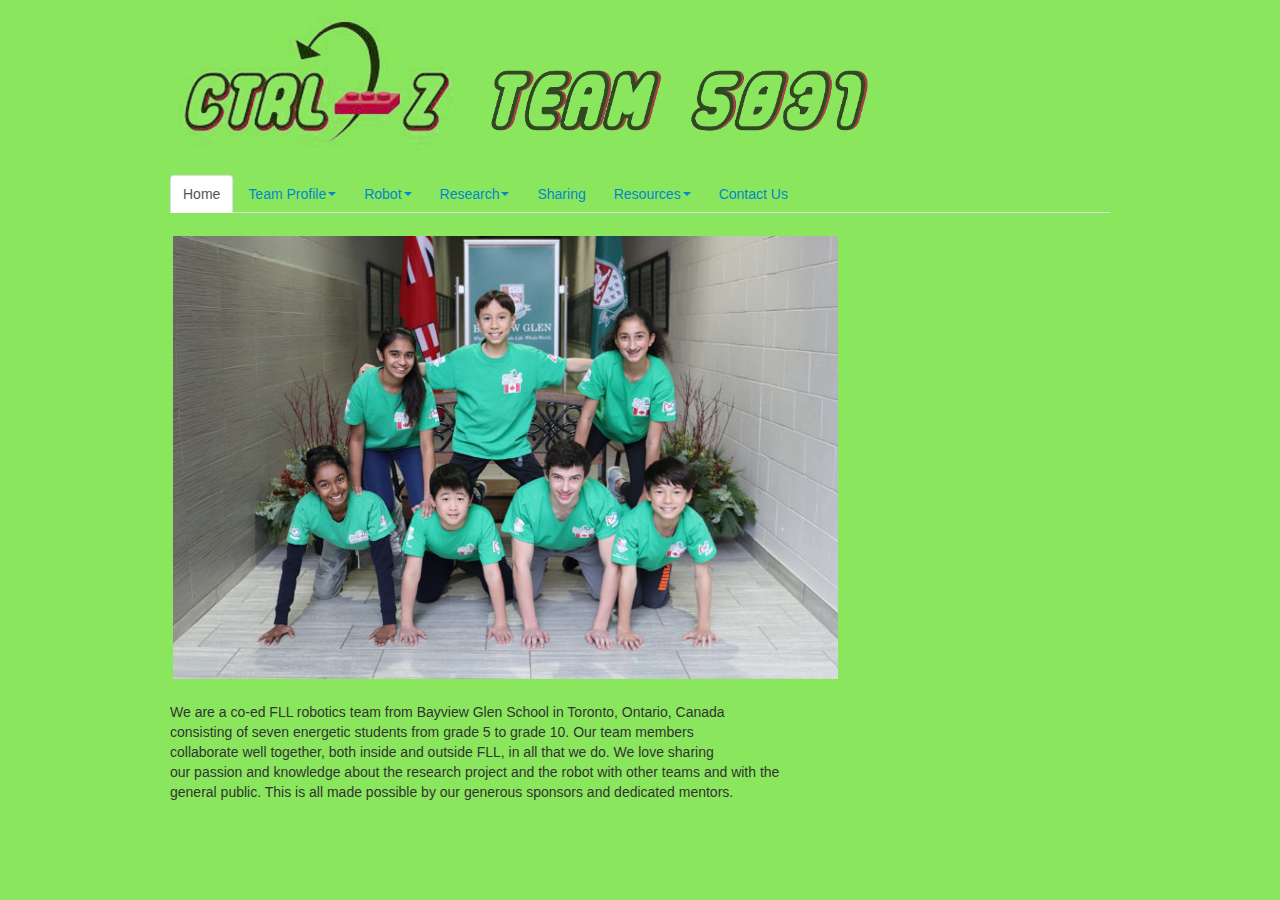
==== index.html @ bc2e9ef8 "mainpic" ====
<!DOCTYPE html>
<html>
<head>
	<title>Ctrl-Z</title>
	<meta charset="utf-8">
    <meta name="viewport" content="width=device-width, initial-scale=1">
	<link rel="stylesheet" href="bootstrap/css/bootstrap.min.css">
	<link rel="stylesheet" type="text/css" href="mystyle.css">
</head>
<body>
	<div class="container">
		<img src = "images/combined_logo2.png"></img>
	</div>
	
	<!-- menu -->
    <div class="container">
      <ul class="nav nav-tabs">
	  
        <li class="active">
			<a href="index.html">Home</a>
		</li>
		 
		 <li class="dropdown">
			<a class="dropdown-toggle" data-toggle="dropdown" href="#">Team Profile<span class="caret"></span></a>
			<ul class="dropdown-menu">
				<li><a href="members.html">Members</a></li>
				<li><a href="mentors.html">Coaches and Mentors</a></li>
			</ul>
        </li>
		
		<li class="dropdown">
			<a class="dropdown-toggle" data-toggle="dropdown" href="#">Robot<span class="caret"></span></a>
			<ul class="dropdown-menu">
				<li><a href="design.html">Design</a></li>
				<li><a href="strategy.html">Strategy</a></li>
				<li><a href="programming.html">Programming</a></li>
				<!--<li><a href="build.html">Building Instructions</a></li> -->
			</ul>
        </li>
       
	   <li class="dropdown">
			<a class="dropdown-toggle" data-toggle="dropdown" href="#">Research<span class="caret"></span></a>
			<ul class="dropdown-menu">
				<li><a href="solution.html">Solution</a></li>
				<li><a href="experts.html">Experts</a></li>    
				<li><a href="expertnotes.html">Expert Notes</a></li>
				<li><a href="articles.html">Selected Academic Research</a></li>
				<li><a href="references.html">References</a></li>
				<li><a href="project_brochure.pdf" target="_blank">Project Brochure</a></li>
			</ul>
		</li>
		
		<li>
			<a href="events.html">Sharing</a>
        </li>

       <li class="dropdown">
			<a class="dropdown-toggle" data-toggle="dropdown" href="#">Resources<span class="caret"></span></a>
			<ul class="dropdown-menu">
				<li><a href = "http://www.firstlegoleague.org/challenge" target="_blank">HydroDynamics Challenge</a></li>
				<li><a href = "fll/TheRobotGameRules.pdf" target="_blank">Latest rule updates - merged</a></li>   
 				<li><a href = "http://flltournament.com/Scoresheet.aspx?CID=34" target="_blank">Score Calculator</a></li>
				<li><a href = "http://home.ican.net/~686280/index.html" target="_blank">Natures Fury website</a></li>
				<li><a href = "http://fllctrlz.github.io/world_class/index.html" target="_blank">World Class website</a></li>
				<li><a href = "http://fllctrlz.github.io/trash_trek/index.html" target="_blank">Trash Trek website</a></li>
				<li><a href = "http://fllctrlz.github.io/animal_allies/index.html" target="_blank">Animal Allies website</a></li>
			</ul>
        </li>

		<li>
			<a href="contact.html">Contact Us</a>
        </li>			
	
	</ul>
	
	</div>
    <!-- end of menu -->


	<div class="container">
		
		<img src="images/land2.jpg"  style="width:665px; height: 443px; float:left; padding:3px"></img>
		<!--
		<img src="images/sponsors/rubinet3.jpg" class="sponsorshort"></img>
		<img src="images/sponsors/qualcomm2.jpg" class="sponsor"></img>
		<img src="images/sponsors/pac.jpg" class="sponsorlong"></img>
		-->	
		<p style="float:left;">
			<br>
			We are a co-ed FLL robotics team from Bayview Glen School in Toronto, Ontario, Canada <br>
			consisting of seven energetic students from grade 5 to grade 10.  Our team members <br> collaborate well together,
			both inside and outside FLL, in all that we do. We love sharing <br> our passion and knowledge about the
			research project and the robot with other teams and with the <br> general public. This is all made possible by our 
			generous sponsors and dedicated mentors.
			<br>
			<br>			
		</p>
<!--
<h2 align=right>Number Of Visits</h2>
<div align=right><a href='https://www.counter12.com'><img src='https://www.counter12.com/img-C00yW5cW2DZaWWYC-61.gif' border='0' alt='conter12'></a><script type='text/javascript' src='https://www.counter12.com/ad.js?id=C00yW5cW2DZaWWYC'></script></div>
-->
	</div>	
	<script src="jquery/jquery-1.11.1.min.js"></script>
	<script src="bootstrap/js/bootstrap.min.js"></script>
	</body>
</html>
---- mystyle.css ----
body {
	background-color:#8AE65C
}
img.small_img {
	margin-top: 5px;
	margin-bottom: 5px;
	margin-right: 5px;
	margin-left: 5px;
	width:280px;
	height:210px;
}

img.big_img {
	margin-top: 5px;
	margin-bottom: 5px;
	margin-right: 5px;
	margin-left: 5px;
	width:560px;
	height:420px;
}

img.xl_img {
	margin-top: 5px;
	margin-bottom: 5px;
	margin-right: 5px;
	margin-left: 5px;
	width:800px;
	height:600px;
}

img.ctv {
	margin-top: 5px;
	margin-bottom: 5px;
	margin-right: 5px;
	margin-left: 5px;
	width:426px;
	height:231px;
}

img.ctv2 {
	margin-top: 5px;
	margin-bottom: 5px;
	margin-right: 5px;
	margin-left: 5px;
	width:656px;
	height:376px;
}

img.small_img_vertical {
	margin-top: 5px;
	margin-bottom: 5px;
	margin-right: 5px;
	margin-left: 5px;
	width:210px;
	height:280px;
}

img.extra_wide {
	margin-top: 5px;
	margin-bottom: 5px;
	margin-right: 5px;
	margin-left: 5px;
	width:991px;
	height:297px;
}

img.ultra_wide {
	margin-top: 5px;
	margin-bottom: 5px;
	margin-right: 5px;
	margin-left: 5px;
	width:1010px;
	height:189px;
}

img.portrait {
	width:57px;
	height:85px;
}

img.vertical_img {
	margin-top: 5px;
	margin-bottom: 5px;
	margin-right: 5px;
	margin-left: 5px;
	width:400px;
	height:682px;
}

img.img_robot {
	margin-top: 5px;
	margin-bottom: 5px;
	margin-right: 5px;
	margin-left: 5px;
	width:420px;
	height:315px;
}

img.img_zones {
	margin-top: 5px;
	margin-bottom: 5px;
	margin-right: 5px;
	margin-left: 5px;
	width:800px;
	height:388px;
}


img.attachemnt_img {
	margin-top: 5px;
	margin-bottom: 5px;
	margin-right: 5px;
	margin-left: 5px;
	width:400px;
	height:266px;
}


img.sponsor {
	width:337px; 
	height:140px; 
	padding:4px;
}

img.sponsorshort {
	width:337px; 
	height:110px; 
	padding:4px;
}

img.sponsorlong {
	width:337px; 
	height:195px; 
	padding:4px;
}


img.nasa1 {
	margin-top: 5px;
	margin-bottom: 5px;
	margin-right: 5px;
	margin-left: 5px;
	width:600px;
	height:600px;
}


img.nasa2 {
	margin-top: 5px;
	margin-bottom: 5px;
	margin-right: 5px;
	margin-left: 5px;
	width:800px;
	height:2100px;
}

img.nasa3 {
	margin-top: 5px;
	margin-bottom: 5px;
	margin-right: 5px;
	margin-left: 5px;
	width:600px;
	height:1100px;
}

img.ss
{
 	margin-top: 5px;
	margin-bottom: 5px;
	margin-right: 5px;
	margin-left: 5px;
}

td.tick-border {
	border: 1px solid black;
}

th.tick-border {
	border: 1px solid black; 
}

img.img_buffalo {
	margin-top: 5px;
	margin-bottom: 5px;
	margin-right: 5px;
	margin-left: 5px;
	width:868px;
	height:222px;
}

img.img_team {
	margin-top: 5px;
	margin-bottom: 5px;
	margin-right: 5px;
	margin-left: 5px;
	width:590px;
	height:510px;
	float:left;
}


#problem {
	line-height:30px;
}
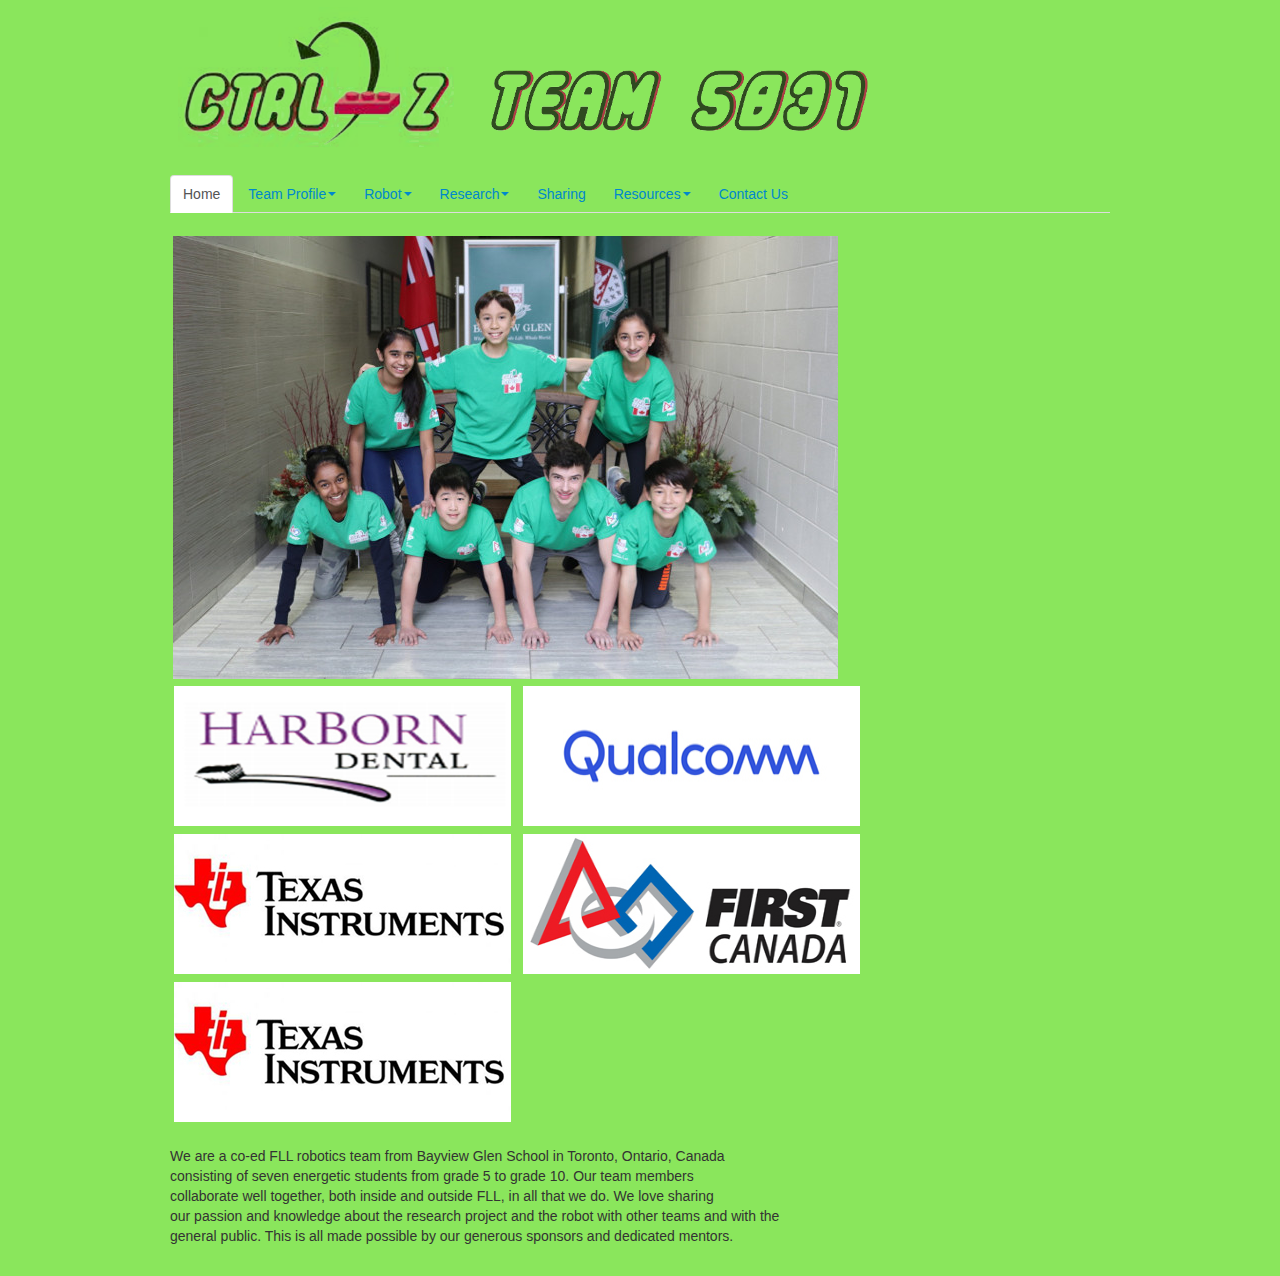
==== commit cb81244c: "4/5 Sponsors on Website" ====
--- a/index.html
+++ b/index.html
@@ -57,13 +57,14 @@
        <li class="dropdown">
 			<a class="dropdown-toggle" data-toggle="dropdown" href="#">Resources<span class="caret"></span></a>
 			<ul class="dropdown-menu">
-				<li><a href = "http://www.firstlegoleague.org/challenge" target="_blank">HydroDynamics Challenge</a></li>
-				<li><a href = "fll/TheRobotGameRules.pdf" target="_blank">Latest rule updates - merged</a></li>   
- 				<li><a href = "http://flltournament.com/Scoresheet.aspx?CID=34" target="_blank">Score Calculator</a></li>
+				<li><a href = "http://www.firstlegoleague.org/challenge" target="_blank">Into Orbit Challenge</a></li>
+				<!--<li><a href = "fll/TheRobotGameRules.pdf" target="_blank">Latest rule updates - merged</a></li>   -->
+ 				<li><a href = "http://flltournament.com/Scoresheet.aspx?CID=42" target="_blank">Score Calculator</a></li>
 				<li><a href = "http://home.ican.net/~686280/index.html" target="_blank">Natures Fury website</a></li>
 				<li><a href = "http://fllctrlz.github.io/world_class/index.html" target="_blank">World Class website</a></li>
 				<li><a href = "http://fllctrlz.github.io/trash_trek/index.html" target="_blank">Trash Trek website</a></li>
 				<li><a href = "http://fllctrlz.github.io/animal_allies/index.html" target="_blank">Animal Allies website</a></li>
+				<li><a href="http://fllctrlz.github.io/hydrodynamics/index.html" target="_blank">HydroDynamics website</a></li>
 			</ul>
         </li>
 
@@ -80,11 +81,13 @@
 	<div class="container">
 		
 		<img src="images/land2.jpg"  style="width:665px; height: 443px; float:left; padding:3px"></img>
-		<!--
-		<img src="images/sponsors/rubinet3.jpg" class="sponsorshort"></img>
-		<img src="images/sponsors/qualcomm2.jpg" class="sponsor"></img>
-		<img src="images/sponsors/pac.jpg" class="sponsorlong"></img>
-		-->	
+		
+		<img src="images/sponsors/harborn.jpg" class="sponsor"></img>
+		<img src="images/sponsors/qualcomm.jpg" class="sponsor"></img>
+		<img src="images/sponsors/texasinstruments.jpg" class="sponsor"></img>
+		<img src="images/sponsors/firstcanada.jpg" class="sponsor"></img>
+		<img src="images/sponsors/texasinstruments.jpg" class="sponsor"></img>
+		
 		<p style="float:left;">
 			<br>
 			We are a co-ed FLL robotics team from Bayview Glen School in Toronto, Ontario, Canada <br>
--- a/mystyle.css
+++ b/mystyle.css
@@ -18,6 +18,16 @@
 	width:560px;
 	height:420px;
 }
+
+img.big_img2 {
+	margin-top: 5px;
+	margin-bottom: 5px;
+	margin-right: 5px;
+	margin-left: 5px;
+	width:730px;
+	height:486px;
+}
+
 
 img.xl_img {
 	margin-top: 5px;
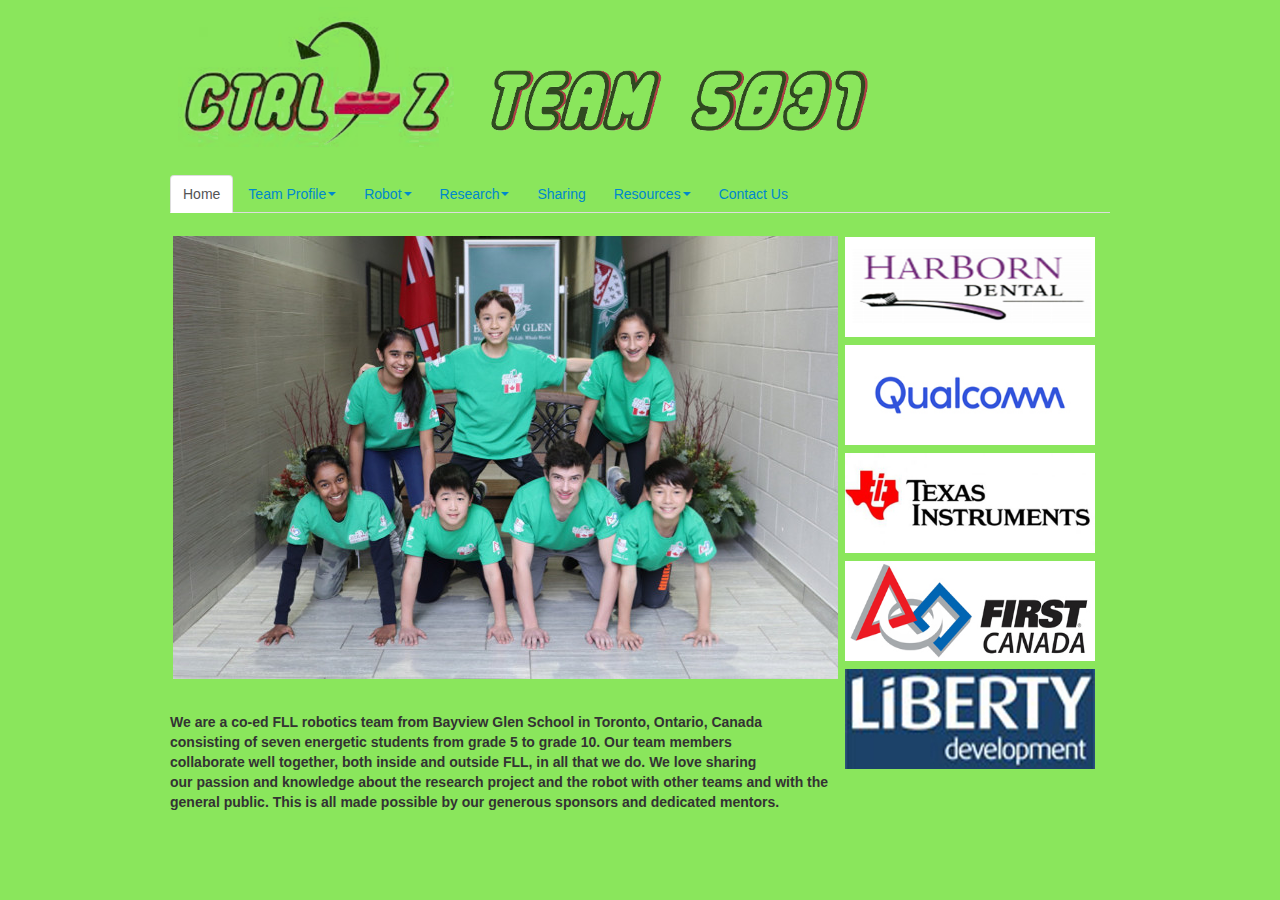
==== commit 91e7ea2e: "SPONSORS" ====
--- a/index.html
+++ b/index.html
@@ -80,24 +80,25 @@
 
 	<div class="container">
 		
-		<img src="images/land2.jpg"  style="width:665px; height: 443px; float:left; padding:3px"></img>
-		
-		<img src="images/sponsors/harborn.jpg" class="sponsor"></img>
-		<img src="images/sponsors/qualcomm.jpg" class="sponsor"></img>
-		<img src="images/sponsors/texasinstruments.jpg" class="sponsor"></img>
-		<img src="images/sponsors/firstcanada.jpg" class="sponsor"></img>
-		<img src="images/sponsors/texasinstruments.jpg" class="sponsor"></img>
-		
-		<p style="float:left;">
-			<br>
-			We are a co-ed FLL robotics team from Bayview Glen School in Toronto, Ontario, Canada <br>
-			consisting of seven energetic students from grade 5 to grade 10.  Our team members <br> collaborate well together,
-			both inside and outside FLL, in all that we do. We love sharing <br> our passion and knowledge about the
-			research project and the robot with other teams and with the <br> general public. This is all made possible by our 
-			generous sponsors and dedicated mentors.
-			<br>
-			<br>			
-		</p>
+		<img src="images/land2.jpg"  style="width: 665px; height: 443px; float:left; padding:3px"></img>
+
+		<h5 style="float:left;">
+				<br>
+				We are a co-ed FLL robotics team from Bayview Glen School in Toronto, Ontario, Canada <br>
+				consisting of seven energetic students from grade 5 to grade 10.  Our team members <br> collaborate well together,
+				both inside and outside FLL, in all that we do. We love sharing <br> our passion and knowledge about the
+				research project and the robot with other teams and with the <br> general public. This is all made possible by our 
+				generous sponsors and dedicated mentors.
+				<br>
+				<br>			
+					</h5>
+		<img src="images/sponsors/harborn.jpg" class="sponsorxs"></img>
+		<img src="images/sponsors/qualcomm.jpg" class="sponsorxs"></img>
+		<img src="images/sponsors/texasinstruments.jpg" class="sponsorxs"></img>
+		<img src="images/sponsors/firstcanada.jpg" class="sponsorxs"></img>
+		<img src="images/sponsors/liberty.jpg" class="sponsorxs"></img>
+
+
 <!--
 <h2 align=right>Number Of Visits</h2>
 <div align=right><a href='https://www.counter12.com'><img src='https://www.counter12.com/img-C00yW5cW2DZaWWYC-61.gif' border='0' alt='conter12'></a><script type='text/javascript' src='https://www.counter12.com/ad.js?id=C00yW5cW2DZaWWYC'></script></div>
--- a/mystyle.css
+++ b/mystyle.css
@@ -125,6 +125,11 @@
 	height:266px;
 }
 
+img.sponsorxs {
+	width:250px;
+	height:100px;
+	padding:4px;
+}
 
 img.sponsor {
 	width:337px; 
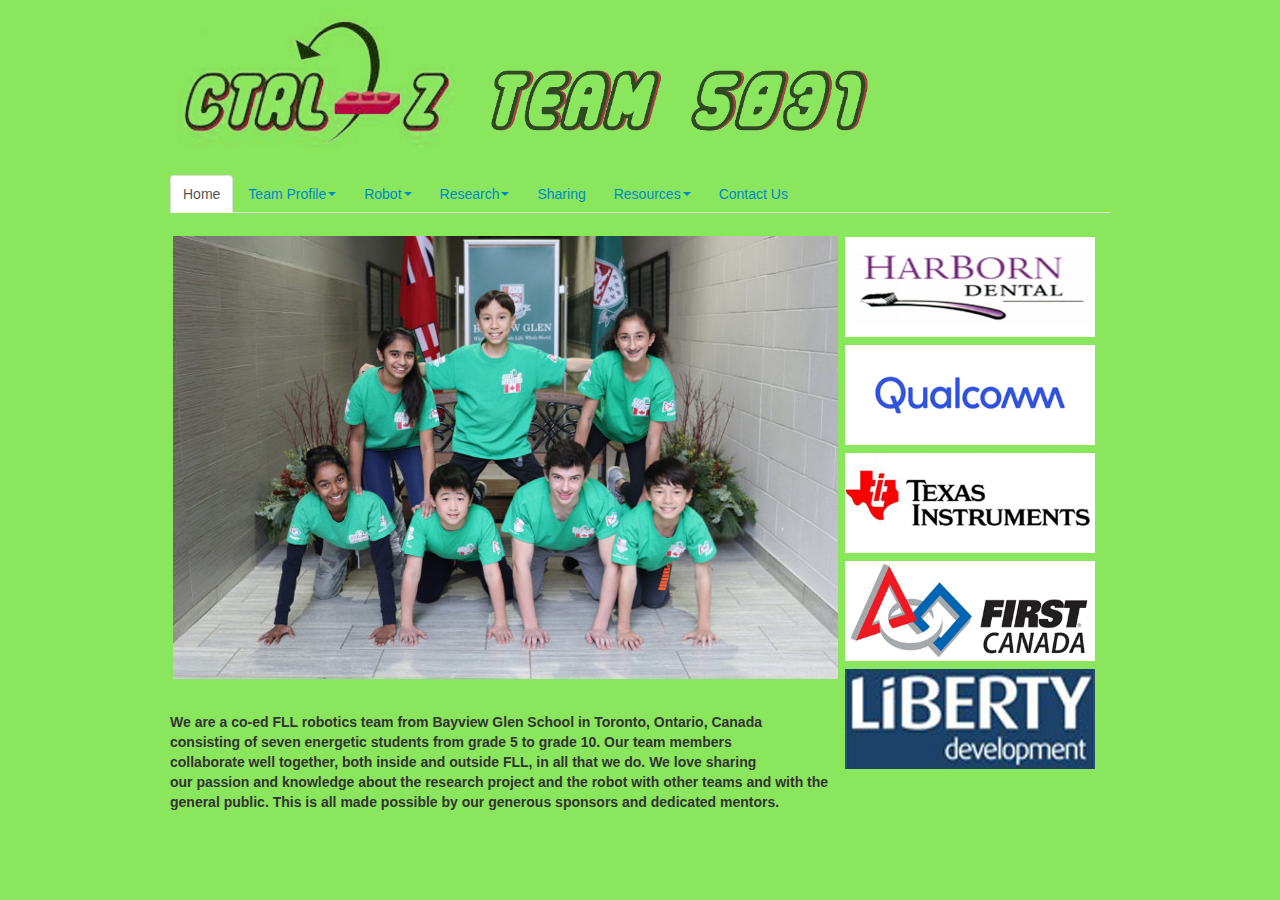
==== commit 714a2662: "edited nav abr" ====
--- a/index.html
+++ b/index.html
@@ -34,7 +34,7 @@
 				<li><a href="design.html">Design</a></li>
 				<li><a href="strategy.html">Strategy</a></li>
 				<li><a href="programming.html">Programming</a></li>
-				<!--<li><a href="build.html">Building Instructions</a></li> -->
+				<li><a href="build.html">Building Instructions</a></li> 
 			</ul>
         </li>
        
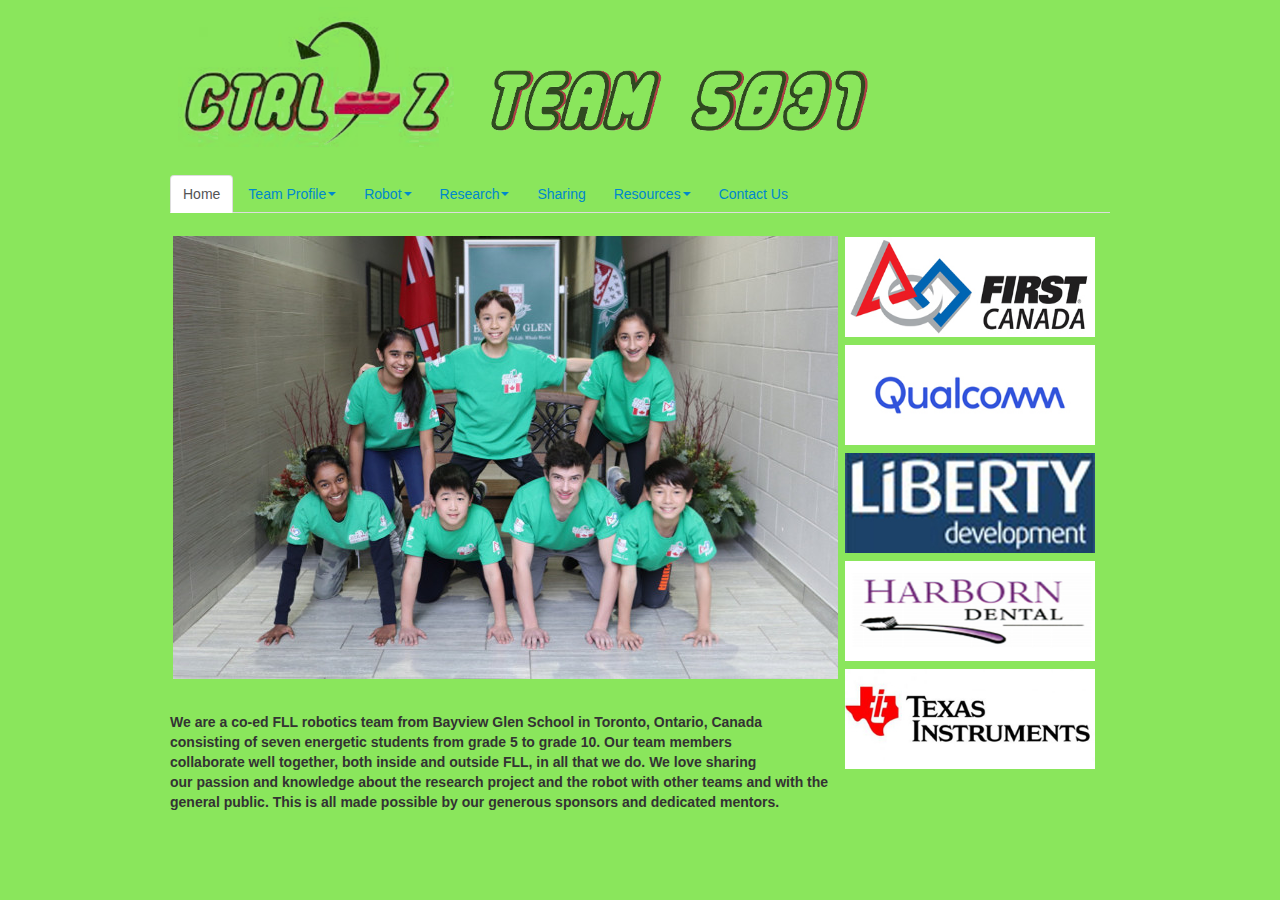
==== commit 080512e0: "small" ====
--- a/index.html
+++ b/index.html
@@ -92,11 +92,11 @@
 				<br>
 				<br>			
 					</h5>
+		<img src="images/sponsors/firstcanada.jpg" class="sponsorxs"></img>
+		<img src="images/sponsors/qualcomm.jpg" class="sponsorxs"></img>
+		<img src="images/sponsors/liberty.jpg" class="sponsorxs"></img>
 		<img src="images/sponsors/harborn.jpg" class="sponsorxs"></img>
-		<img src="images/sponsors/qualcomm.jpg" class="sponsorxs"></img>
 		<img src="images/sponsors/texasinstruments.jpg" class="sponsorxs"></img>
-		<img src="images/sponsors/firstcanada.jpg" class="sponsorxs"></img>
-		<img src="images/sponsors/liberty.jpg" class="sponsorxs"></img>
 
 
 <!--
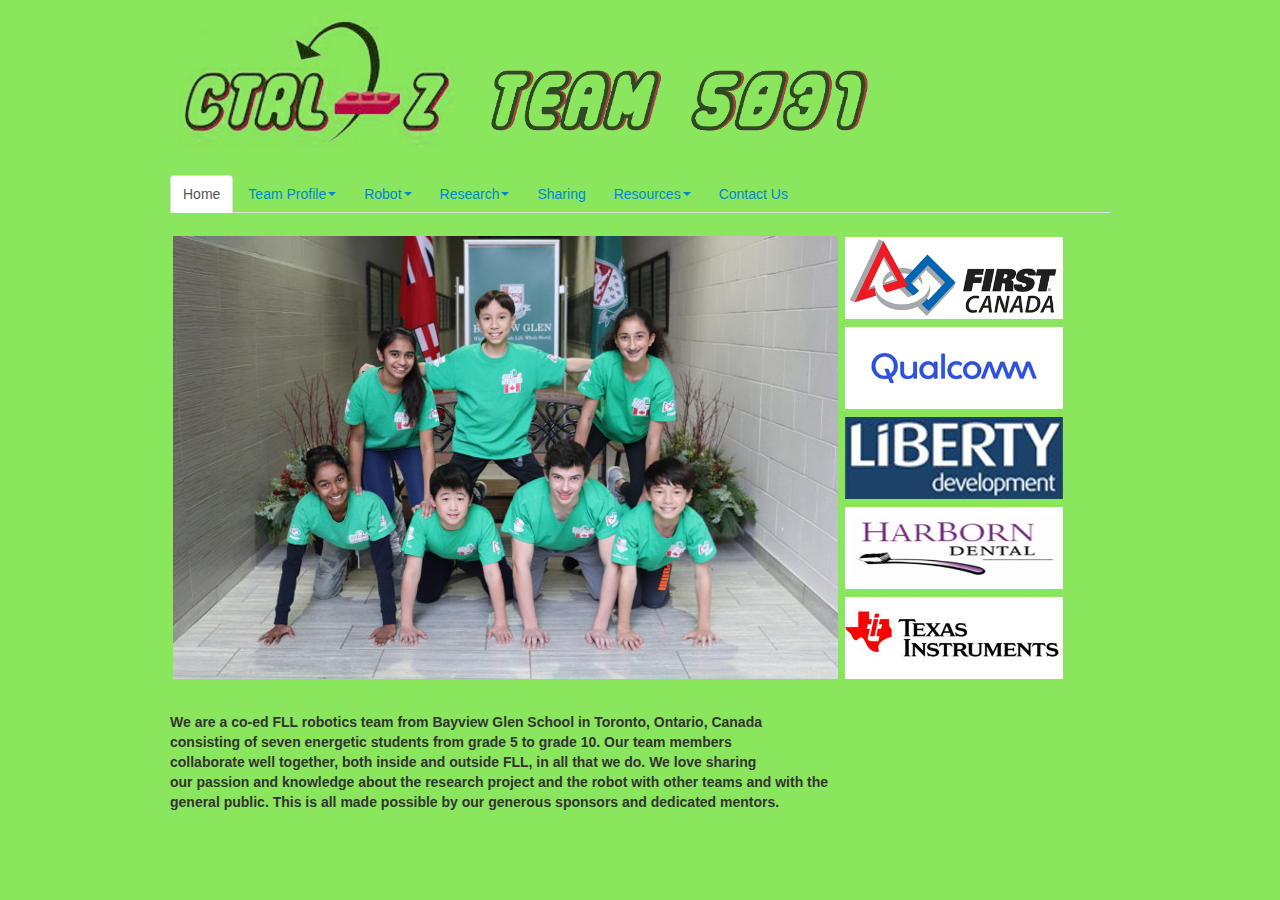
==== commit afd8aa48: "RobotBrochure" ====
--- a/index.html
+++ b/index.html
@@ -35,6 +35,7 @@
 				<li><a href="strategy.html">Strategy</a></li>
 				<li><a href="programming.html">Programming</a></li>
 				<li><a href="build.html">Building Instructions</a></li> 
+				<li><a href="robotBrochure.pdf" target="_blank">Robot Brochure</a></li>
 			</ul>
         </li>
        
--- a/mystyle.css
+++ b/mystyle.css
@@ -126,8 +126,8 @@
 }
 
 img.sponsorxs {
-	width:250px;
-	height:100px;
+	width:218px;
+	height:82px;
 	padding:4px;
 }
 
